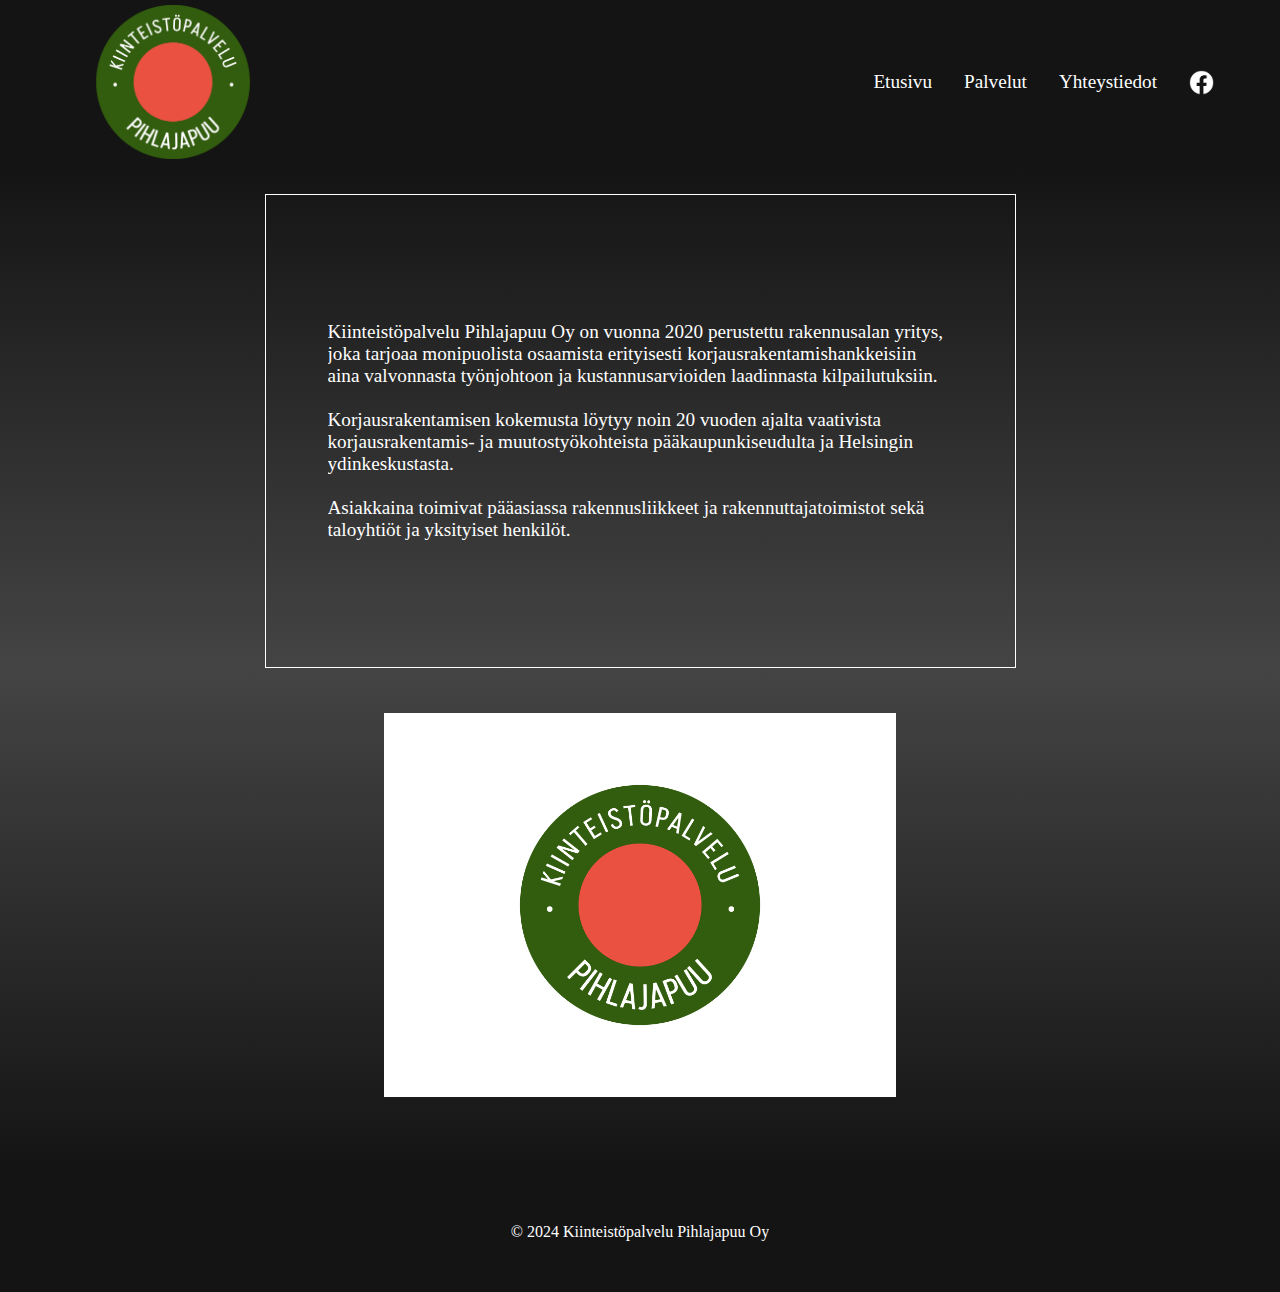
==== index.html @ c8cf3847 "first commit" ====
<!DOCTYPE html>
<html lang="fi">
	
	<head>

		<title>Pihlajapuu</title>

        <link rel="stylesheet" href="fontawesome/fontawesome/css/all.min.css">

		<link rel="stylesheet" href="css/global.css">
		<link rel="stylesheet" href="css/navbar.css">
		<link rel="stylesheet" href="css/index.css">
		<link rel="stylesheet" href="css/bottombar.css">
	</head>
	<body>
		<!--Navbar-->
        <nav class="navbar" role="navigation" aria-label="Main navigation">
            <div class="navbar_container">
                <a class="nav-img" href="index.html">
                    <img id="logo" src="imgs/transparentlogo.png" height=154px alt="Kiinteistöpalvelu Pihlajapuu Oy logo">
                </a>
                <div class="navbar_toggle" id="mobile-menu" aria-label="Toggle navigation">
                    <span class="bar"></span>
                    <span class="bar"></span>
                    <span class="bar"></span>
                </div>
                <ul class="navbar_menu">
                    <li class="navbar_item">
                        <a href="index.html" class="navbar_links">Etusivu</a>
                    </li>
                    <li class="navbar_item">
                        <a href="about.html" class="navbar_links">Palvelut</a>
                    </li>
                    <li class="navbar_item">
                        <a href="contact.html" class="navbar_links">Yhteystiedot</a>
                    </li>
                    <li class="navbar_item">
                        <a class="navbar_links exclude" target="_blank" href="https://www.facebook.com/pages/category/Construction-Company/Kiinteist%C3%B6palvelu-Pihlajapuu-Oy-101312774894170/">
                            <img id="face" src="imgs/fb.png" height=25px alt="Facebook">
                        </a>
                    </li>
                </ul>
            </div>
        </nav>

        <div class="test" role="main">
        <div class="content-container">
            <div id="content" class="content">
                <p class="m-text">
                    Kiinteistöpalvelu Pihlajapuu Oy on vuonna 2020 perustettu rakennusalan yritys, joka tarjoaa 
                    monipuolista osaamista erityisesti korjausrakentamishankkeisiin aina valvonnasta työnjohtoon 
                    ja kustannusarvioiden laadinnasta kilpailutuksiin.
                    <br><br>
                    Korjausrakentamisen kokemusta löytyy noin 20 vuoden ajalta vaativista korjausrakentamis- ja 
                    muutostyökohteista pääkaupunkiseudulta ja Helsingin ydinkeskustasta.
                    <br><br>
                    Asiakkaina toimivat pääasiassa rakennusliikkeet ja rakennuttajatoimistot sekä taloyhtiöt ja 
                    yksityiset henkilöt.
                </p>
            </div>
            <div class="image">
                <img src="imgs/logo.png" alt="">
            </div>
        </div>
        </div>

		<nav class="bottombar" role="contentinfo">
			<div class="bottombar_container">
				<a>© 2024 Kiinteistöpalvelu Pihlajapuu Oy</a>
			</div>
		</nav>

		<script src="js/app.js"></script>
	</body>

</html>
---- css/global.css ----
*{
    scroll-behavior: smooth;
    text-decoration: none;
    margin: 0 0 0 0;
    padding: 0 0 0 0;
    font-family: calibri;
    color: #fff;
    overflow-x: hidden;
}

body {
	overflow: -moz-scrollbars-none;
	-ms-overflow-style: none;
	scrollbar-width: none;
}

::-webkit-scrollbar {
	display: none;
}

#red{
    color:red;
}

#white{
    color:#fff;
}

#link{
    text-decoration:underline;
    cursor:pointer;
}

#logo{
    margin-top:5px;
}

body{
    font-family:calibri;
    /*background: linear-gradient(#141414 120px,#444,#141414 calc(100vh - 90px));*/
    text-decoration:none;
}

@media screen and (max-width: 960px) {
    .social-icon{
        margin:10px 47% 0 47%;
    }
}
---- css/navbar.css ----
*{
    box-sizing:border-box;
    margin:0;
    padding:0;
    font-family:calibri;
}

/*navbar*/
.navbar{
    background:#141414;
    height:164px;
    display:flex;
    justify-content:center;
    align-items:center;
    font-size:1.2rem;
    position: static;
    top:0;
    left:0;
    right:0;
    z-index:999;
    width: 100%;
}

.navbar_container{
    display:flex;
    justify-content:space-between;
    height:164px;
    z-index:1;
    width:100%;
    max-width:1300px;
    margin:0 auto;
    padding:0 50px;
    /*margin-left:15%;
    margin-right:15%;*/
}

.navbar_menu{
    display:flex;
    align-items:center;
    list-style:none;
    text-align:center;
}

.navbar_item{
    height:164px;
}

.navbar_links{
    color:#fff;
    display:flex;
    align-items:center;
    justify-content:center;
    text-decoration:none;
    padding:0 1rem;
    height:100%;
    overflow: hidden;
}

.navbar_links:hover:not(.exclude){
    background-color:black;
    color:rgb(255,125,125);
    transition:all 0.5s ease;
}

@media screen and (max-width: 1450px) {
    .navbar {
        position: static;
    }
}

/*mobile*/
@media screen and (max-width: 960px) {
    .navbar_container{
        display:flex;
        justify-content:space-between;
        z-index:1;
        width:100vw;
        max-width:1300px;
        padding:0;
    }

    .navbar_menu{
        display:grid;
        grid-template-columns:auto;
        margin:0;
        width:100vw;
        position:absolute;
        top:-1000px;
        opacity:0;
        transition: all 0.5s ease;
        height:50vh;
        z-index:-1;
        background-color:#000;
    }

    .navbar_menu.active{
        background:#131313;
        top:164px;
        opacity:1;
        transition:all 0.5s ease;
        z-index:99;
        height:100%;
        font-size:1.6rem;
    }

    .navbar_toggle .bar{
        width:25px;
        height:3px;
        margin:5px auto;
        transition:all 0.5s ease-in-out;
        background:#fff;
    }

    .navbar_item{
        width:100%;
    }

    .navbar_links{
        text-align:center;
        padding:5rem;
        width:100%;
        background: #141414;
    }

    .navbar_links:hover {
        background-color:black;
        color:rgb(255,125,125);
        transition:all 0.5s ease;
    }    

    .navbar_toggle .bar{
        display:block;
    }

    .navbar_toggle {
        cursor: pointer;
    }

    #mobile-menu{
        /*position:absolute;*/
        /*top:20%;*/
        /*right:5%;*/
        /*transform:translate(5%, 20%);*/
        margin-right: 35px;
        margin-top: auto;
        margin-bottom: auto;
    }

    #mobile-menu.is-active .ba:nth-child(2){
        opacity:0;
    }

    #mobile-menu.is-active .ba:nth-child(1){
        transform:translateY(8px) rotate(45deg);
    }

    #mobile-menu.is-active .ba:nth-child(3){
        transform:translateY(-8px) rotate(-45deg);
    }
}
---- css/index.css ----
html, body {
	min-height: 100vh;
	display: flex;
	flex-direction: column;
	/*justify-content: center;
	align-items: center;*/
}

.test {
	flex: 1;
	width: 100%;
	height: 100%;
	display: flex;
	margin-bottom: 120px;
}

.content {
	/*margin-top: calc(50vh - 300px);
	margin-left: 20vw;*/
	border: 1px solid #fff;
	height: 474px;
	display: flex;
	justify-content: center;
	align-items: center; 
	width: 751px;
	font-size: 1.2rem;
	/*margin: auto 0 auto auto;*/
}

.m-text{
	width: 625px;
}

.image {
	/*margin-top: calc(50vh - 300px);*/
	margin-left: 100px;
	/*border: 1px solid #fff;*/
	height: 474px;
	display: flex;
	align-items: center;
}

.image img {
	width: 512px;
}

.content-container {
	display: flex;
	margin: auto;
	width: 100%;
	height: 100%;
	justify-content: center;
	align-items: center;
}

@media screen and (max-height: 868px) {
	.test {
		flex: 0;
		margin: 55px 0;
	}
}

@media screen and (max-width: 570px) {
	.image {
		height: auto;
		padding: 45px 0;
	}

	.image img {
		width: 90vw;
	}
}

@media screen and (max-width: 440px) {
	.content {
		height: auto;
		padding: 40px 0;
	}
}

@media screen and (max-width: 780px) {
	.m-text {
		width: 83.2%;
	}

	.content {
		width: 90vw;
	}
}

@media screen and (max-width: 1450px) {
	.content-container {
		display: flex;
		flex-direction: column;
		/*margin-top: 25px;*/
	}

	.test {
		margin: 30px 0;
	}

	.image {
		margin-left: 0;
		/*margin-left: calc(50% - 256px);*/
	}
}
---- css/bottombar.css ----
.bottombar{
	background-color:#141414;
	display: flex;
	color:white;
	height:120px;
	width:100%;
	margin:0 0 0 0;
	align-items: center;
	position: fixed;
	bottom: 0;
}

.bottombar_container {
	height: 120px;
	margin: auto;
	align-items: center;
	display: flex;
}

@media screen and (max-height: 868px) {
	.bottombar {
		position: static;
	}
}

@media screen and (max-width: 1450px) {
	.bottombar {
		position: static;
	}
}
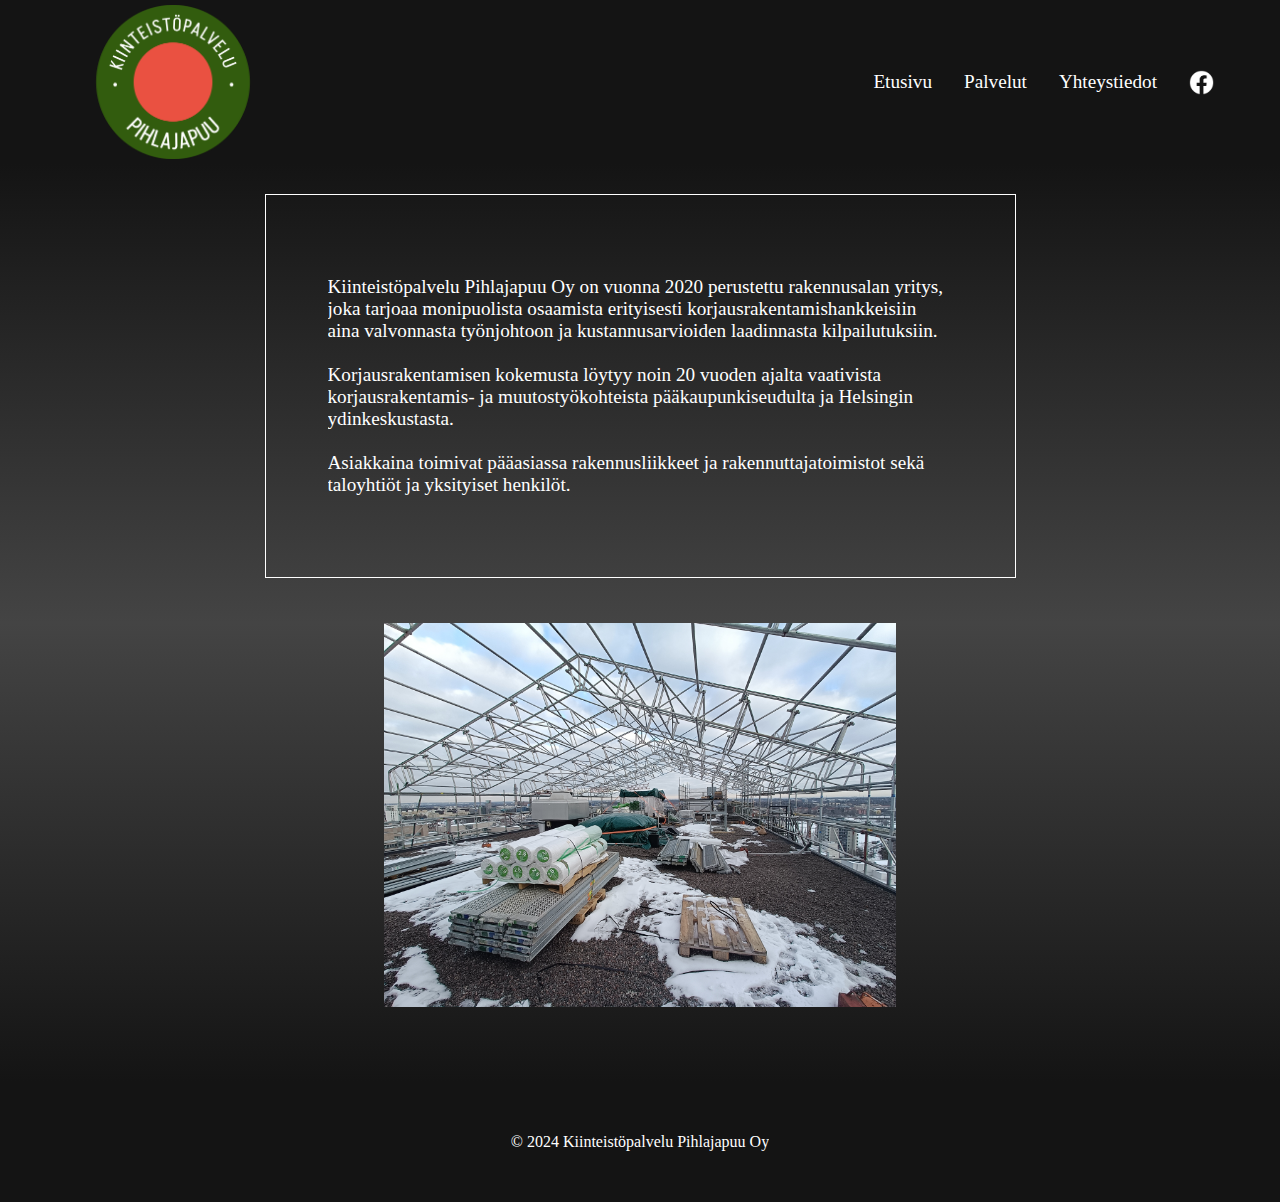
==== commit 2bb1f69a: "testing mobile view" ====
--- a/index.html
+++ b/index.html
@@ -2,6 +2,7 @@
 <html lang="fi">
 	
 	<head>
+        <meta name="viewport" content="width=device-width, initial-scale=1.0">
 
 		<title>Pihlajapuu</title>
 
@@ -59,7 +60,7 @@
                 </p>
             </div>
             <div class="image">
-                <img src="imgs/logo.png" alt="">
+                <img src="imgs/content-2.jpg" alt="Sisällön kuva 1">
             </div>
         </div>
         </div>
--- a/css/global.css
+++ b/css/global.css
@@ -6,6 +6,7 @@
     font-family: calibri;
     color: #fff;
     overflow-x: hidden;
+    /*font-size: 16px;*/
 }
 
 body {
--- a/css/navbar.css
+++ b/css/navbar.css
@@ -12,7 +12,7 @@
     display:flex;
     justify-content:center;
     align-items:center;
-    font-size:1.2rem;
+    font-size:19.2px;
     position: static;
     top:0;
     left:0;
@@ -51,7 +51,7 @@
     align-items:center;
     justify-content:center;
     text-decoration:none;
-    padding:0 1rem;
+    padding:0 16px;
     height:100%;
     overflow: hidden;
 }
@@ -100,7 +100,7 @@
         transition:all 0.5s ease;
         z-index:99;
         height:100%;
-        font-size:1.6rem;
+        font-size:25.6px;
     }
 
     .navbar_toggle .bar{
@@ -117,7 +117,7 @@
 
     .navbar_links{
         text-align:center;
-        padding:5rem;
+        padding:80px;
         width:100%;
         background: #141414;
     }
--- a/css/index.css
+++ b/css/index.css
@@ -18,12 +18,13 @@
 	/*margin-top: calc(50vh - 300px);
 	margin-left: 20vw;*/
 	border: 1px solid #fff;
-	height: 474px;
+	height: 384px;
 	display: flex;
 	justify-content: center;
 	align-items: center; 
 	width: 751px;
-	font-size: 1.2rem;
+	font-size: 19.2px;
+	
 	/*margin: auto 0 auto auto;*/
 }
 
@@ -81,6 +82,7 @@
 @media screen and (max-width: 780px) {
 	.m-text {
 		width: 83.2%;
+		font-size: 2.5vw;
 	}
 
 	.content {
--- a/css/bottombar.css
+++ b/css/bottombar.css
@@ -15,6 +15,7 @@
 	margin: auto;
 	align-items: center;
 	display: flex;
+	text-align: center;
 }
 
 @media screen and (max-height: 868px) {
